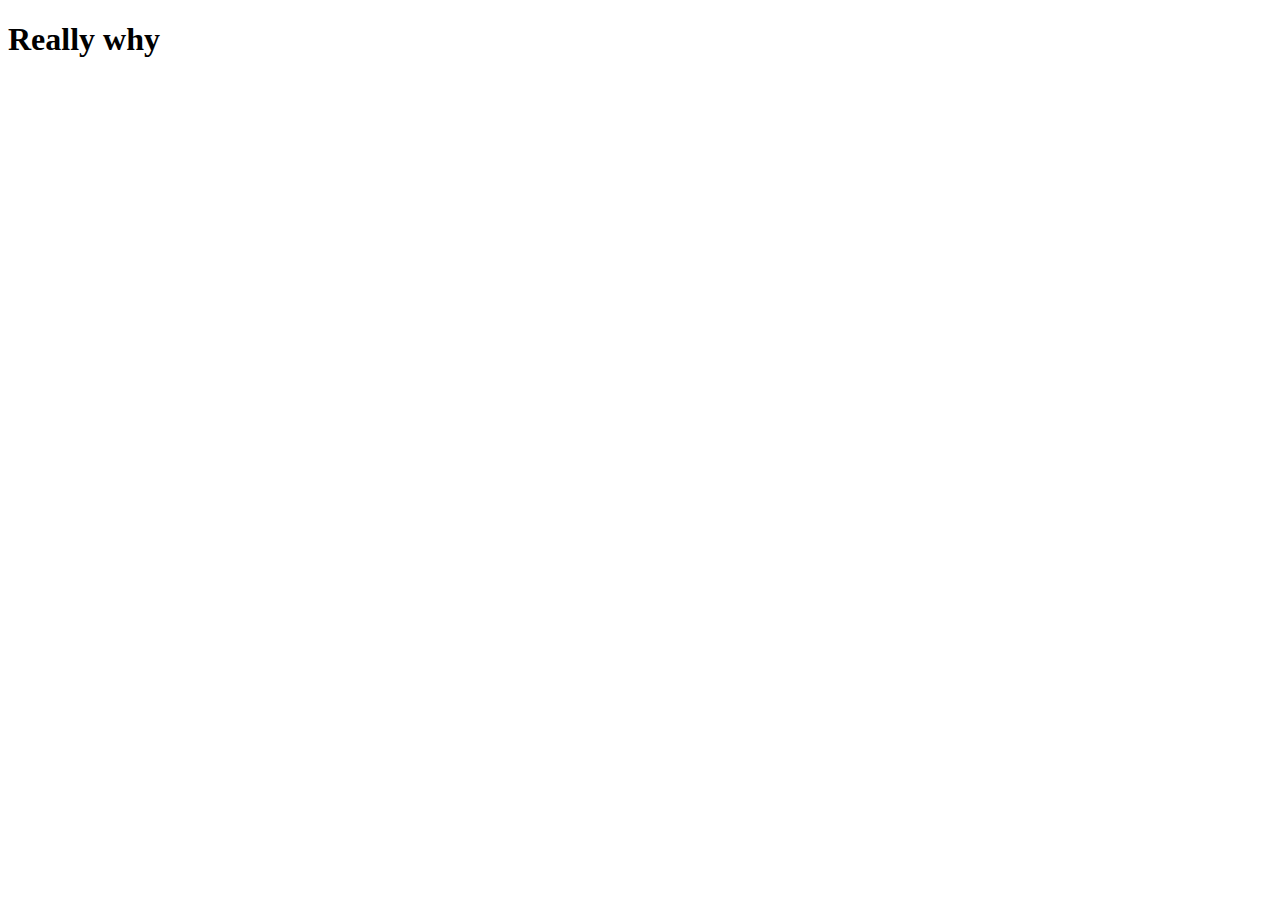
==== abc.html @ d9dcde1f "Third" ====
<!DOCTYPE html>
<html lang="en">
<head>
    <meta charset="UTF-8">
    <meta http-equiv="X-UA-Compatible" content="IE=edge">
    <meta name="viewport" content="width=device-width, initial-scale=1.0">
    <title>abc</title>
</head>
<body>
    <h1>Really why</h1>
</body>
</html>
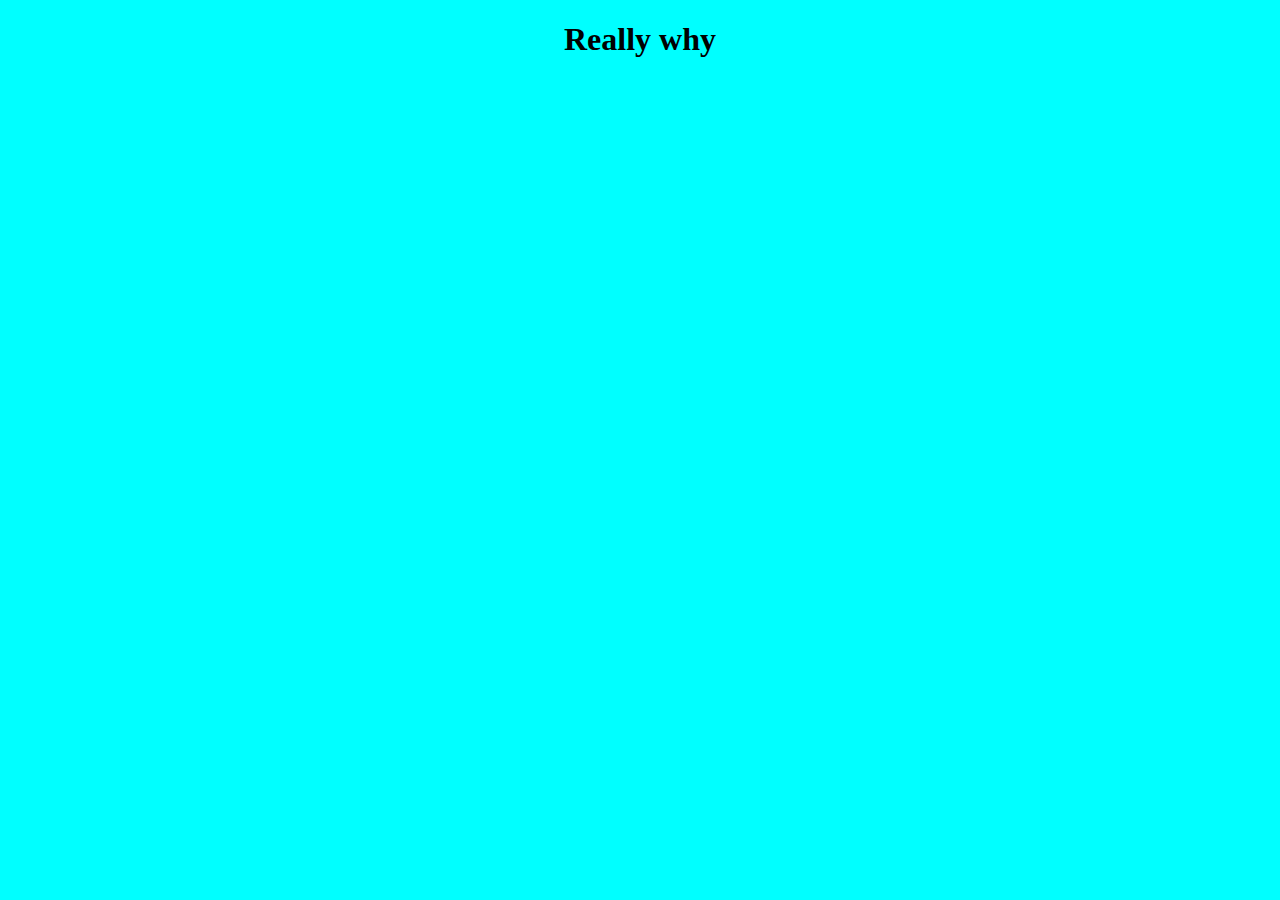
==== commit faa1391d: "Four" ====
--- a/abc.html
+++ b/abc.html
@@ -4,6 +4,7 @@
     <meta charset="UTF-8">
     <meta http-equiv="X-UA-Compatible" content="IE=edge">
     <meta name="viewport" content="width=device-width, initial-scale=1.0">
+    <link rel="stylesheet" href="css/abc.css">
     <title>abc</title>
 </head>
 <body>
--- a/css/abc.css
+++ b/css/abc.css
@@ -0,0 +1,5 @@
+body{
+    margin: 0;
+    text-align: center;
+    background-color: aqua;
+}